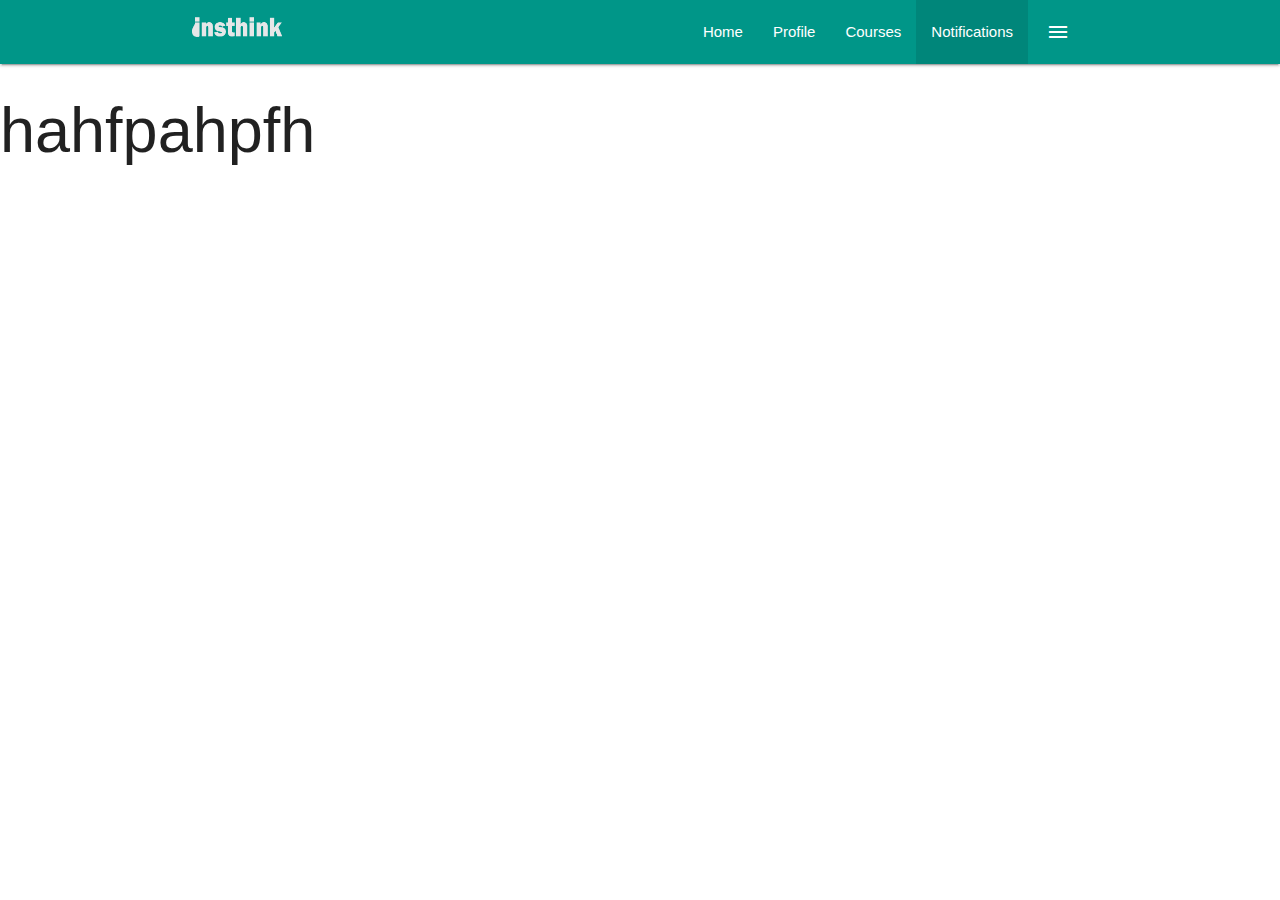
==== notification.html @ 7449b4e5 "added notification features" ====
<!DOCTYPE html>
<html>

<head>
  <!--Import Google Icon Font-->
  <link href="https://fonts.googleapis.com/icon?family=Material+Icons" rel="stylesheet">
  <!--Import materialize.css-->
  <link type="text/css" rel="stylesheet" href="css/materialize.min.css" media="screen,projection" />
  <link type="text/css" rel="stylesheet" href="css/main.css" />

  <!--Let browser know website is optimized for mobile-->
  <meta name="viewport" content="width=device-width, initial-scale=1.0" />
  <title>Custom Materialize Theme</title>
</head>

<body>
  <nav class="teal">
    <div class="container">
      <div class="nav-wrapper">
        <a href="index.html" class="brand-logo"></a>
        <img src="image/insthink-logo.png" alt="" style="height: 20px;width: 90px">
        <a href="#" data-activates="side-nav" class="button-collapse show-on-large right">
          <i class="material-icons">menu</i>
        </a>
        <ul class="right hide-on-med-and-down">
          <li class="">
            <a href="home.html">Home</a>
          </li>
          <li class="">
            <a href="index.html">Profile</a>
          </li>
          <li class="">
            <a href="courses.html">Courses</a>
          </li>
          <li class="active">
            <a href="notifications.html">Notifications</a>
          </li>
        </ul>
      </div>
    </div>
  </nav>


  <h1>hahfpahpfh</h1>
<!-- Section Notif -->
<section class="section section-user grey lighten-4">
<div class="container">
  <div class="row">
        <div class="col s12">
          <div class="card">
            <tr class="card-content">
              <span class="card-title"> Notifications</span>
              <table class="striped">
                <tbody>
                  <tr>
                    <td width="70"">
                      <img src="image/person1.jpg" alt="" class="responsive-img circle" style="width: 40px; margin-left: 10px;">
                    </td>
                    <td> Lorem ipsum, dolor sit amet consectetur adipisicing elit. Fugiat nostrum pariatur earum ut accusamus nisi voluptatem. Animi velit molestiae rem cum pariatur deserunt numquam odio, obcaecati fugiat sit voluptatum suscipit.                      
                    </td>
                    <td>
                      <a href="" class="grey-text">
                        <i class="material-icons">...a</i>
                      </a>
                    </td>
                    </tr>
                  <tr>
                    <td width="70">
                        <img src="image/person2.jpg" alt="" class="responsive-img circle" style="width: 40px; margin-left: 10px;">
                    </td>
                    <td> Lorem ipsum, dolor sit amet consectetur adipisicing elit. Fugiat nostrum pariatur earum ut accusamus nisi voluptatem. Animi velit molestiae rem cum pariatur deserunt numquam odio, obcaecati fugiat sit voluptatum suscipit.
                    </td>
                    <td>
                        <a href="" class="grey-text">
                                <i class="material-icons">...</i>
                            </a>
                    </td>
                  </tr>
                  <tr>
                    <td width="70">
                        <img src="image/person3.jpg" alt="" class="responsive-img circle" style="width: 40px; margin-left: 10px;">
                    </td>
                    <td> Lorem ipsum, dolor sit amet consectetur adipisicing elit. Fugiat nostrum pariatur earum ut accusamus nisi voluptatem. Animi velit molestiae rem cum pariatur deserunt numquam odio, obcaecati fugiat sit voluptatum suscipit.
                    </td>
                    <td>
                      <a href="" class="grey-text">
                          <i class="material-icons">...</i>
                        </a>
                    </td>
                  </tr>
                  <tr>
                    <td width="70">
                      <img src="image/person1.jpg" alt="" class="responsive-img circle" style="width: 40px; margin-left: 10px;">
                    </td>
                    <td> Lorem ipsum, dolor sit amet consectetur adipisicing elit. Fugiat nostrum pariatur earum ut accusamus nisi voluptatem. Animi velit molestiae rem cum pariatur deserunt numquam odio, obcaecati fugiat sit voluptatum suscipit.                      
                    </td>
                    <td>
                      <a href="" class="grey-text">
                          <i class="material-icons">...</i>
                        </a>
                    </td>
                  </tr>
                </tbody>
              </table>
            </div>
          </div>
        </div>
      </div>
    </section>
<section class="section section-user grey lighten-4">
<div class="container">
  <div class="row">
        <div class="col s12">
          <div class="card">
            <tr class="card-content">
              <span class="card-title"> Earlier</span>
              <table class="striped">
                <tbody>
                  <tr>
                    <td width="70">
                        <img src="image/person2.jpg" alt="" class="responsive-img circle" style="width: 40px; margin-left: 10px;">
                    </td>
                    <td> Lorem ipsum, dolor sit amet consectetur adipisicing elit. Fugiat nostrum pariatur earum ut accusamus nisi voluptatem. Animi velit molestiae rem cum pariatur deserunt numquam odio, obcaecati fugiat sit voluptatum suscipit.
                    </td>
                    <td>
                      <a href="" class="grey-text">
                          <i class="material-icons">...</i>
                        </a>
                    </td>
                  </tr>
                  <tr>
                    <td width="70">
                        <img src="image/person3.jpg" alt="" class="responsive-img circle" style="width: 40px; margin-left: 10px;">
                    </td>
                    <td> Lorem ipsum, dolor sit amet consectetur adipisicing elit. Fugiat nostrum pariatur earum ut accusamus nisi voluptatem. Animi velit molestiae rem cum pariatur deserunt numquam odio, obcaecati fugiat sit voluptatum suscipit.
                    </td>
                    <td>
                      <a href="" class="grey-text">
                        <i class="material-icons">...</i>
                      </a>
                    </td>
                  </tr>
                  <tr>
                    <td width="70">
                        <img src="image/person1.jpg" alt="" class="responsive-img circle" style="width: 40px; margin-left: 10px;">
                    </td>
                    <td> Lorem ipsum, dolor sit amet consectetur adipisicing elit. Fugiat nostrum pariatur earum ut accusamus nisi voluptatem. Animi velit molestiae rem cum pariatur deserunt numquam odio, obcaecati fugiat sit voluptatum suscipit.                      
                    </td>
                    <td>
                      <a href="" class="grey-text">
                          <i class="material-icons">...</i>
                        </a>
                    </td>
                    </tr>
                </tbody>
              </table>
            </div>
          <div class="card">
           <div class="card-action">
              <ul class="pagination">
                  <li class="disabled">
                      <a href="" class="teal-text">
                          <i class="material-icons">chevron_left</i>
                        </a>
                    </li>
                    <li class="active teal darken-2">
                        <a href="#!" class="teal darken-2 white-text">1</a>
                    </li>
                    <li class="waves-effect">
                        <a href="#!" class="
                        teal-text">2</a>
                    </li>
                    <li class="waves-effect">
                        <a href="#!" class="
                        teal-text">3</a>
                    </li>
                    <li class="waves-effect">
                        <a href="#!" class="
                        teal-text">4</a>
                    </li>
                    <li class="waves-effect">
                        <a href="#!" class="teal-text">5</a>
                    </li>
                    <li class="waves-effect">
                        <a href="#!" class="teal-text hide-on-small-and-down">6</a>
                    </li>
                    <li class="waves-effect">
                        <a href="#!" class="teal-text hide-on-small-and-down">7</a>
                    </li>
                    <li class="waves-effect">
                        <a href="#!" class="teal-text hide-on-small-and-down">8</a>
                    </li>
                    <li class="waves-effect">
                        <a href="#!" class="teal-text hide-on-small-and-down">9</a>
                    </li>
                    <li class="waves-effect">
                        <a href="#!" class="teal-text hide-on-small-and-down">10.....</a>
                    </li>
                    <li class="waves-effect">
                        <a href="#!" class="teal-text hide-on-small-and-down">11-50</a>
                    </li>
                    <li class="waves-effect">
                        <a href="" class="teal-text">
                        <i class="material-icons">chevron_right</i>
                      </a>
                    </li>
              </ul>
          </div>
        </div>
      </div>
    </div>
  </div>
    </section>
    

<!-- Footer -->
  <footer class="section teal white-text center">
    <p>&copy; Insthink Copyright 2019</p>
  </footer>

  <!-- Add Category Modal -->
  <div id="category-modal" class="modal">
    <div class="modal-content">
      <h4>Add Category</h4>
      <form action="">
        <div class="input-field">
            <input type="text" id="title">
            <label for="title">Title</label>
        </div>  
      </form>
      <div class="modal-footer">
        <a href="" class="modal-action modal-close btn blue white-text">Submit</a>
      </div>
    </div>
  </div>


  <!--Import jQuery before materialize.js-->
  <script type="text/javascript" src="https://code.jquery.com/jquery-3.2.1.min.js"></script>
  <script type="text/javascript" src="js/materialize.min.js"></script>
  
  <script> 

    $('.section').hide();


    // setTimeout();
    // alert();
    // console.log();

    setTimeout(function(){
      $(document).ready(function () {

      //Init Side nav
      $('.button-collapse').sideNav();

      // Init Modal
      $('.modal').modal();
      $('select').material_select();

      // Hide section
      $('.section').fadeIn();

      // Hide preloader
      $('.loader').fadeOut();

      // Counter
      $('.count').each(function(){
        $(this).prop('Counter', 0).animate({
          Counter: $(this).text()
        },{
          duration: 3000,
          easing: 'swing',
          step: function(now){
            $(this).text(Math.ceil(now));
        }
        });
      });
    });
// Comments - Approve & Deny
$('.approve').click(function(e){
  Materialize.toast('Comment Approve', 3000);
  e.preventDefault();
});
$('.deny').click(function(e){
  Materialize.toast('Comment Denied', 3000);
  e.preventDefault();
});

// Quick Todos
$('#todo-form').submit(function(e){
  // console.log($('#todo').val());

  const output =` <li class="collection-item">
              <div> ${$('#todo').val()}
                <a href="#!" class="secondary-content delete">
                  <i class="material-icons">close</i>
                </a>
              </div>
            </li>`;
  
            $('.todos').append(output);
            Materialize.toast('Todo Added', 3000, 'rounded');
          e.preventDefault();
        });
// Delete Todos
          $('.todos').on('click', '.delete', function(e){
           $(this).parent().parent().remove();
           Materialize.toast('Todo Deleted', 3000, 'rounded');
          e.preventDefault();
        });
        CKEDITOR.replace('body');

      }, 1000);
    
  </script>
</body>

</html>
---- css/main.css ----
.main-header {
  background: url(../img/background.jpg);
  background-size: cover;
  background-position: center;
  min-height: 600px;
  color: #fff;
}

.main-header .showcase {
  padding-top: 100px; 
}

.active-link {
  color: #d847f1;
  font-weight: bold;
}

.section-developers{
  position: relative;
  background: url(../img/code.jpg);
  background-size: cover;
  background-position: center;
  border-top: #333 solid 5px;
  border-bottom: #333 solid 5px;
  min-height: 180px;

}

.primary-overlay{
  background: rgba(112,81,176,0.7);
  position: absolute;
  top: 0;
  left: 0;
  width: 100%;
  height: 100%;

}

.section-podcast{
  position: relative;
  background: url(../img/circuit.jpg);
  background-size: cover;
  background-position: center;
  border-top: #333 solid 5px;
  border-bottom: #333 solid 5px;
  min-height: 150px;
}

.section-podcast a{
  margin-top: 30px;
}
  .section-podcast.primar-overlay{
  background: rgba(123, 81, 176, 0.9);
}


@media(max-width: 500px){
.section-developers,
,sectio-podcast{
  min-height: 240px;
}
}

.main-header-inner{
  background: url(../img/background.jpg);
  background-size: cover;
  background-position: center;
  min-height: 300px;
  color: #fff;
}

.main-header-inner .showcase{
  padding-top: 100px;
}



.main-header{
  background: url(../image/insthink2.jpg);
  background-size: cover;
  background-position: center;
  height: 100vh;
  min-height: 600px;
  color: #fff;
  position: relative;
}

span{
 font-size: 12pt;
}
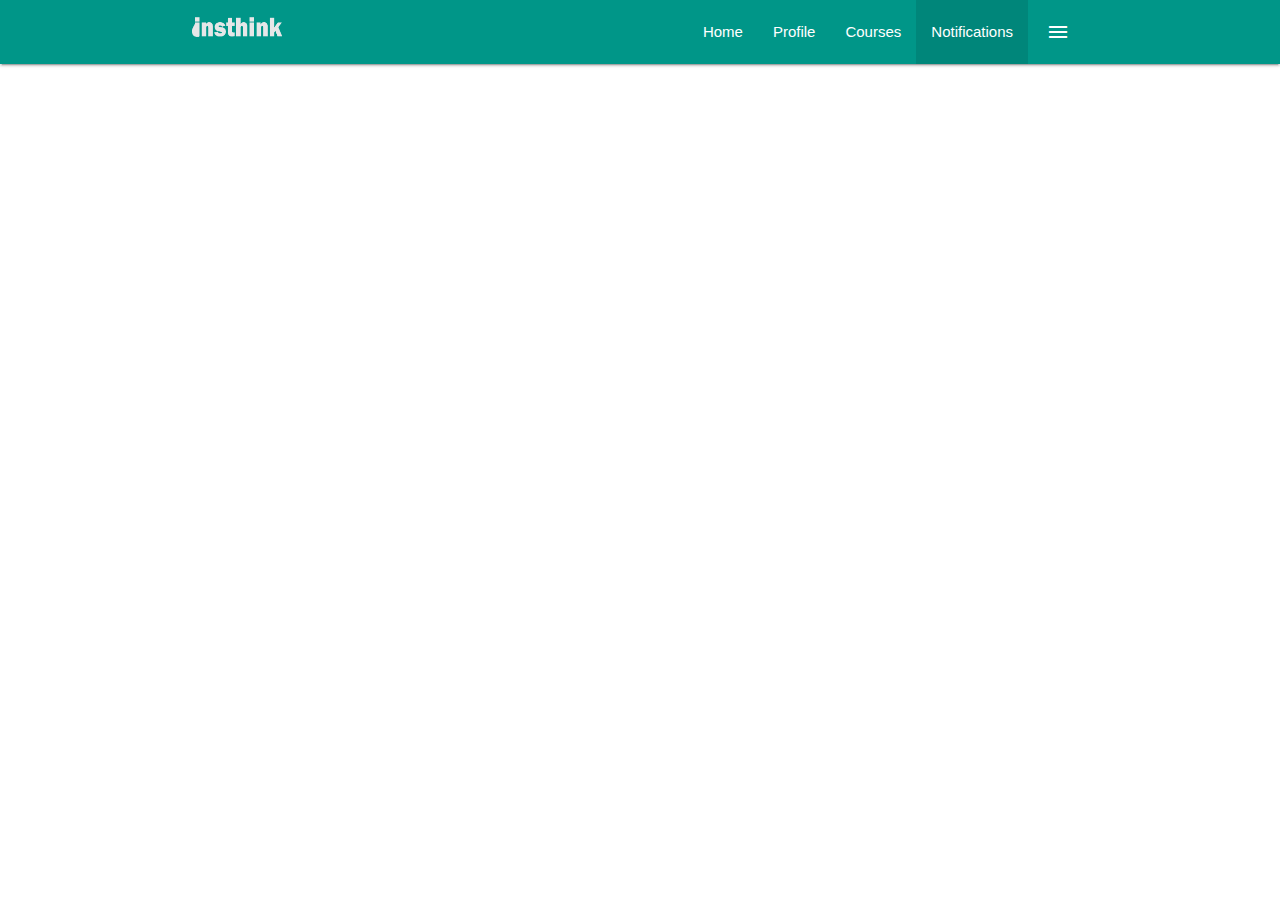
==== commit e4cd1940: "try to push" ====
--- a/notification.html
+++ b/notification.html
@@ -41,7 +41,7 @@
   </nav>
 
 
-  <h1>hahfpahpfh</h1>
+
 <!-- Section Notif -->
 <section class="section section-user grey lighten-4">
 <div class="container">
